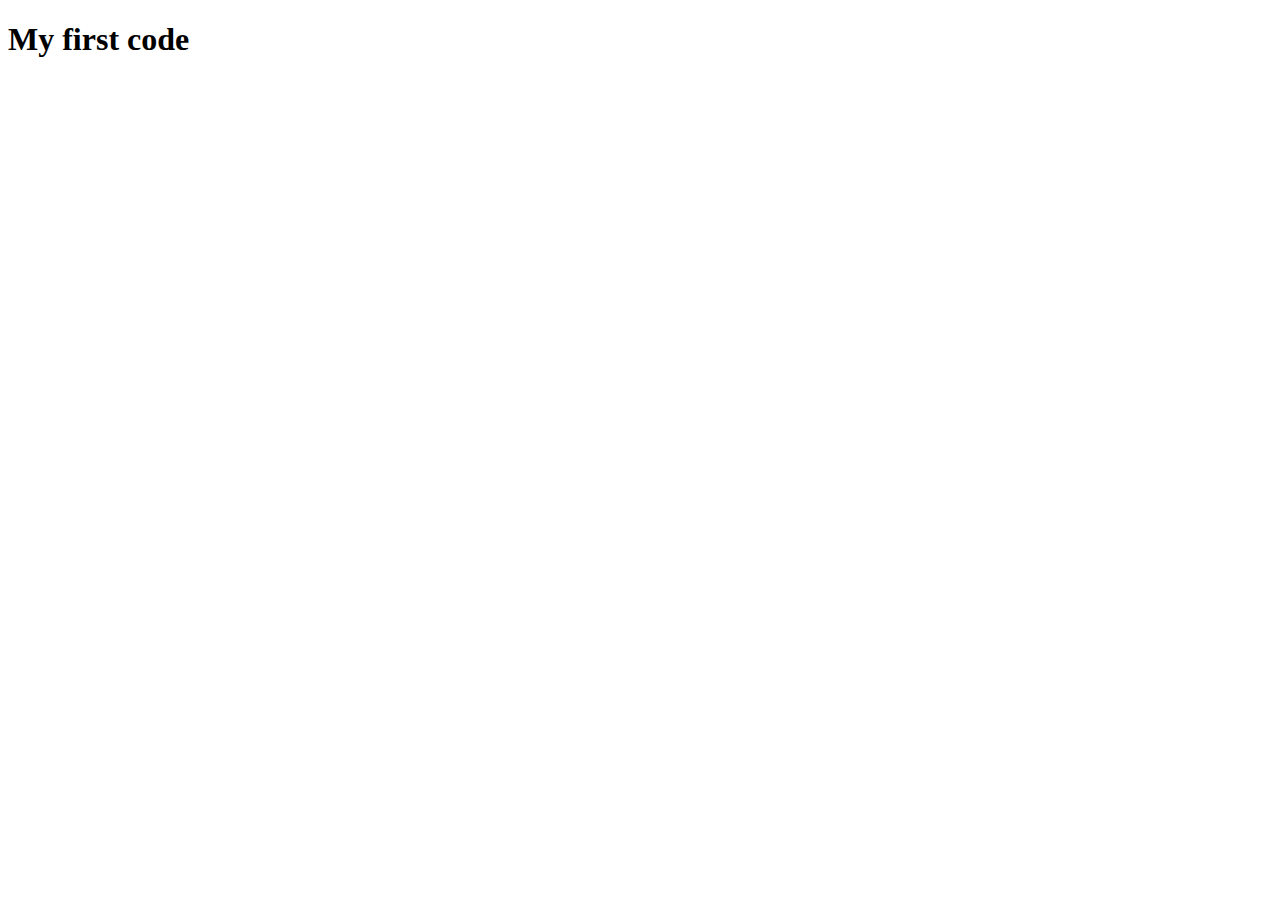
==== index.htm @ 3a6e4235 "Added index.htm" ====
<!DOCTYPE html>
<html lang="en">
<head>
    <meta charset="UTF-8">
    <meta http-equiv="X-UA-Compatible" content="IE=edge">
    <meta name="viewport" content="width=device-width, initial-scale=1.0">
    <title>Javascript github</title>
</head>
<body>
    <h1>My first code</h1>
    <script src="main.js"></script>
</body>
</html>
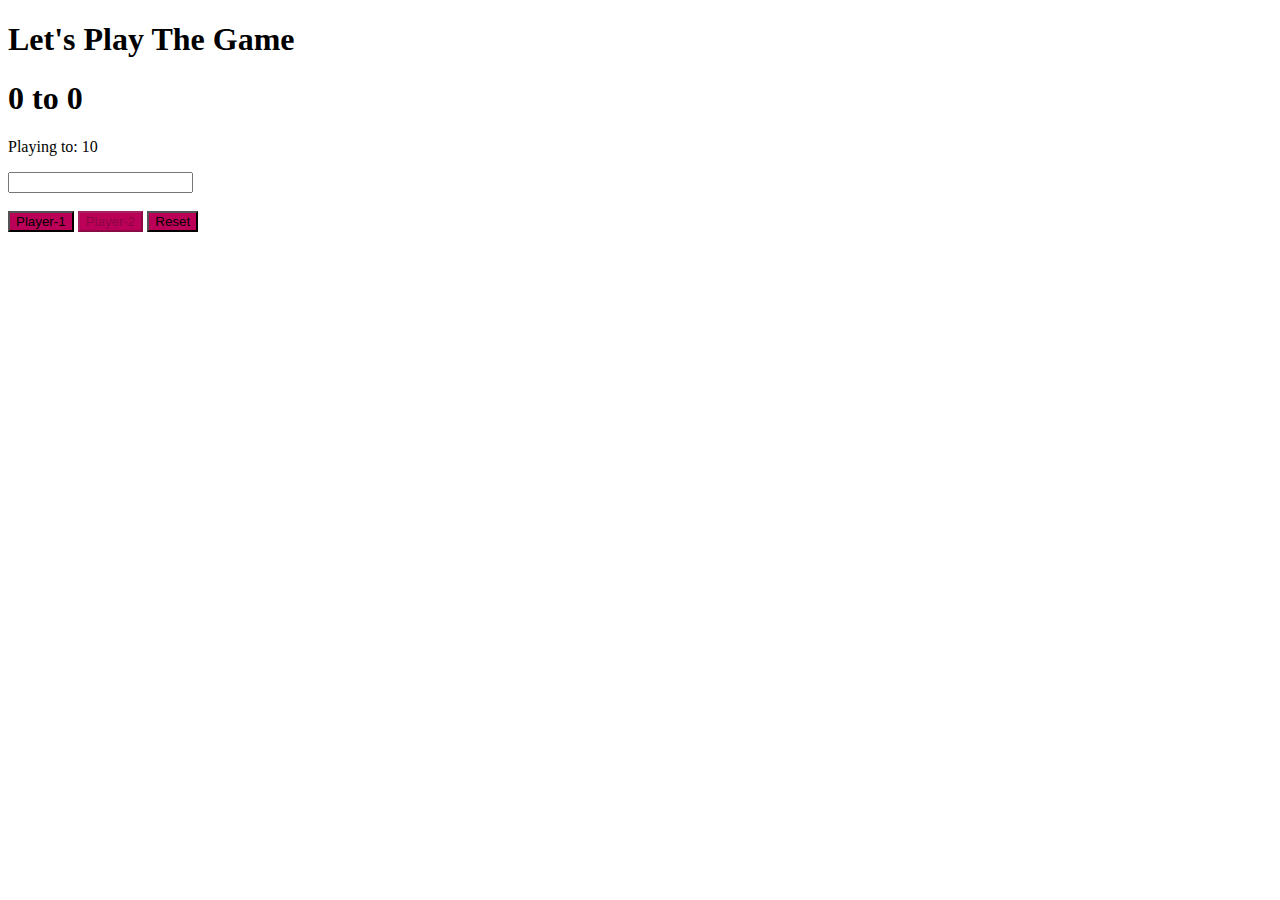
==== commit d12ea3e1: "Player vs player javascript" ====
--- a/index.htm
+++ b/index.htm
@@ -4,10 +4,36 @@
     <meta charset="UTF-8">
     <meta http-equiv="X-UA-Compatible" content="IE=edge">
     <meta name="viewport" content="width=device-width, initial-scale=1.0">
-    <title>Javascript github</title>
+    <link href=""https://cdn.jsdelivr.net/npm/bootstrap@5.2.0-beta1/dist/css/bootstrap.min.css" rel="stylesheet" integrity="sha384-0evHe/X+R7YkIZDRvuzKMRqM+OrBnVFBL6DOitfPri4tjfHxaWutUpFmBp4vmVor" crossorigin="anonymous">
+    <title>Player vs Player Game for 1st time</title>
 </head>
 <body>
-    <h1>My first code</h1>
+    <div class="Container">
+        <h1>Let's Play The Game</h1>
+    <h1>
+        <span id="p1score">0</span>
+        to
+        <span id="p2score">0</span>
+    </h1>
+        <p>Playing to: <span class="playingto">0</span></p>
+        <form>
+            <input type="number" id="inputscore">
+        </form>
+        <br/>
+
+        <style>
+        .btn-primary {background-color: #ba0057;}
+        </style>
+
+        <button class="btn btn-primary" id="p1btn">Player-1</button>
+        <button class="btn btn-primary" id="p2btn">Player-2</button>
+        <button class="btn btn-primary" id="resetbtn">Reset</button>
+
+
+
+
+        
+    </div>
     <script src="main.js"></script>
 </body>
 </html>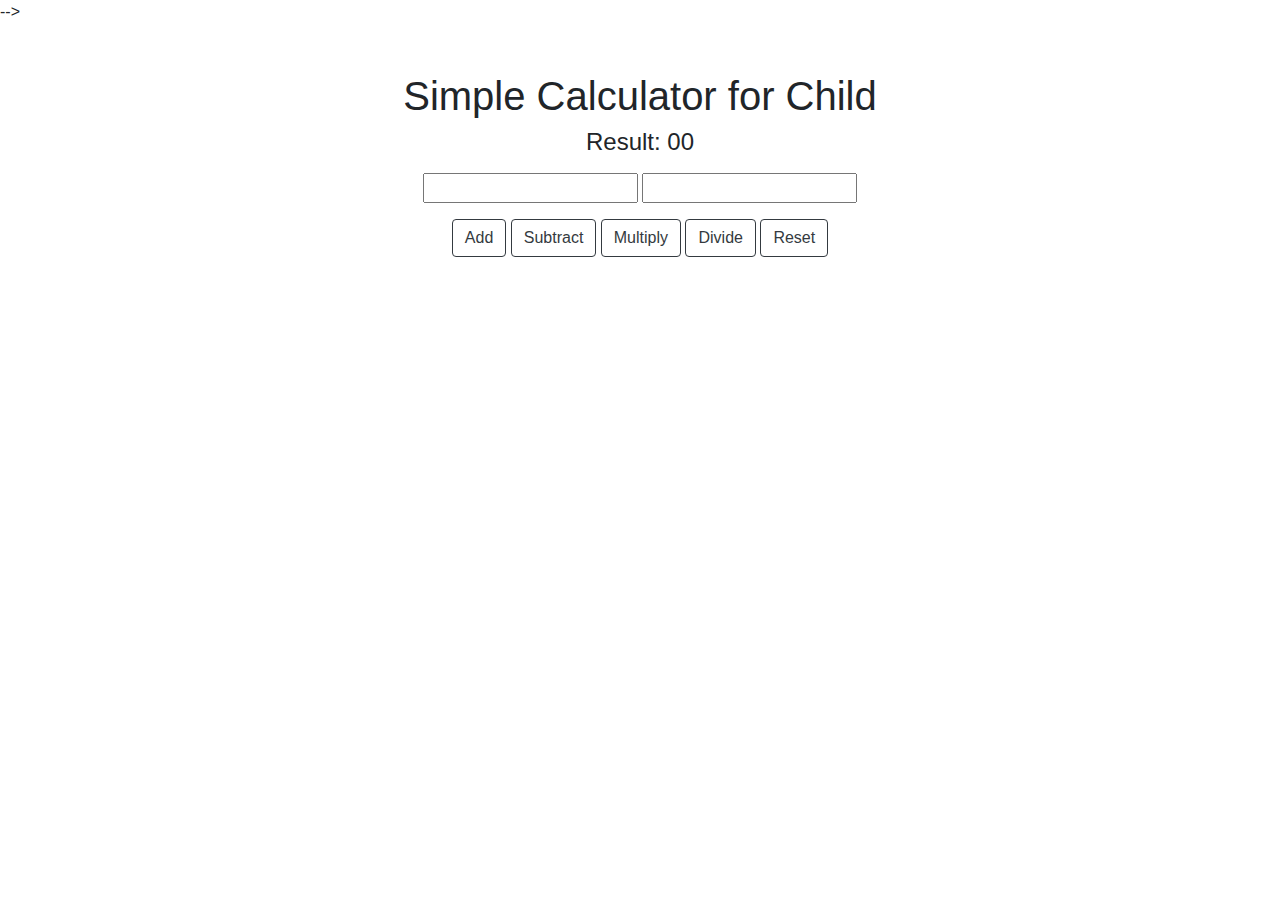
==== commit c9bf71da: "calculator" ====
--- a/index.htm
+++ b/index.htm
@@ -1,39 +1,48 @@
 <!DOCTYPE html>
 <html lang="en">
+
 <head>
     <meta charset="UTF-8">
     <meta http-equiv="X-UA-Compatible" content="IE=edge">
     <meta name="viewport" content="width=device-width, initial-scale=1.0">
-    <link href=""https://cdn.jsdelivr.net/npm/bootstrap@5.2.0-beta1/dist/css/bootstrap.min.css" rel="stylesheet" integrity="sha384-0evHe/X+R7YkIZDRvuzKMRqM+OrBnVFBL6DOitfPri4tjfHxaWutUpFmBp4vmVor" crossorigin="anonymous">
-    <title>Player vs Player Game for 1st time</title>
+    <title>Calculator</title>
+    <link rel="stylesheet" href="https://stackpath.bootstrapcdn.com/bootstrap/4.3.1/css/bootstrap.min.css"> -->
+    <link rel="stylesheet" href="style.css">
 </head>
+<style>
+    body{
+        background-image: url(image.jpg);
+        background-size: cover;
+        background-repeat: no-repeat;
+        background-attachment: fixed;
+    }
+</style>
+
 <body>
-    <div class="Container">
-        <h1>Let's Play The Game</h1>
-    <h1>
-        <span id="p1score">0</span>
-        to
-        <span id="p2score">0</span>
-    </h1>
-        <p>Playing to: <span class="playingto">0</span></p>
-        <form>
-            <input type="number" id="inputscore">
-        </form>
-        <br/>
+    <div class="container text-center mt-5">
+        <h1>Simple Calculator for Child</h1>
+        <div class="result_box mb-3">
+            <h4>Result: <span class="result">00</span></h4>
+        </div>
+        
+            <input type="number" name="" id="input1">
+            <input type="number" name="" id="input2">
+        
+        <div class="buttons mt-3">
+            <button type="button" class="add-btn btn btn-outline-dark">Add</button>
+            <button type="button" class="subtract-btn btn btn-outline-dark">Subtract</button>
+            <button type="button" class="multiply-btn btn btn-outline-dark">Multiply</button>
+            <button type="button" class="divide-btn btn btn-outline-dark">Divide</button>
+            <button type="button" class="divide-btn btn btn-outline-dark">Reset</button>
 
-        <style>
-        .btn-primary {background-color: #ba0057;}
-        </style>
-
-        <button class="btn btn-primary" id="p1btn">Player-1</button>
-        <button class="btn btn-primary" id="p2btn">Player-2</button>
-        <button class="btn btn-primary" id="resetbtn">Reset</button>
+        </div>
+    </div>
 
 
 
 
-        
-    </div>
-    <script src="main.js"></script>
+
+    <script src="./main.js"></script>
 </body>
+
 </html>